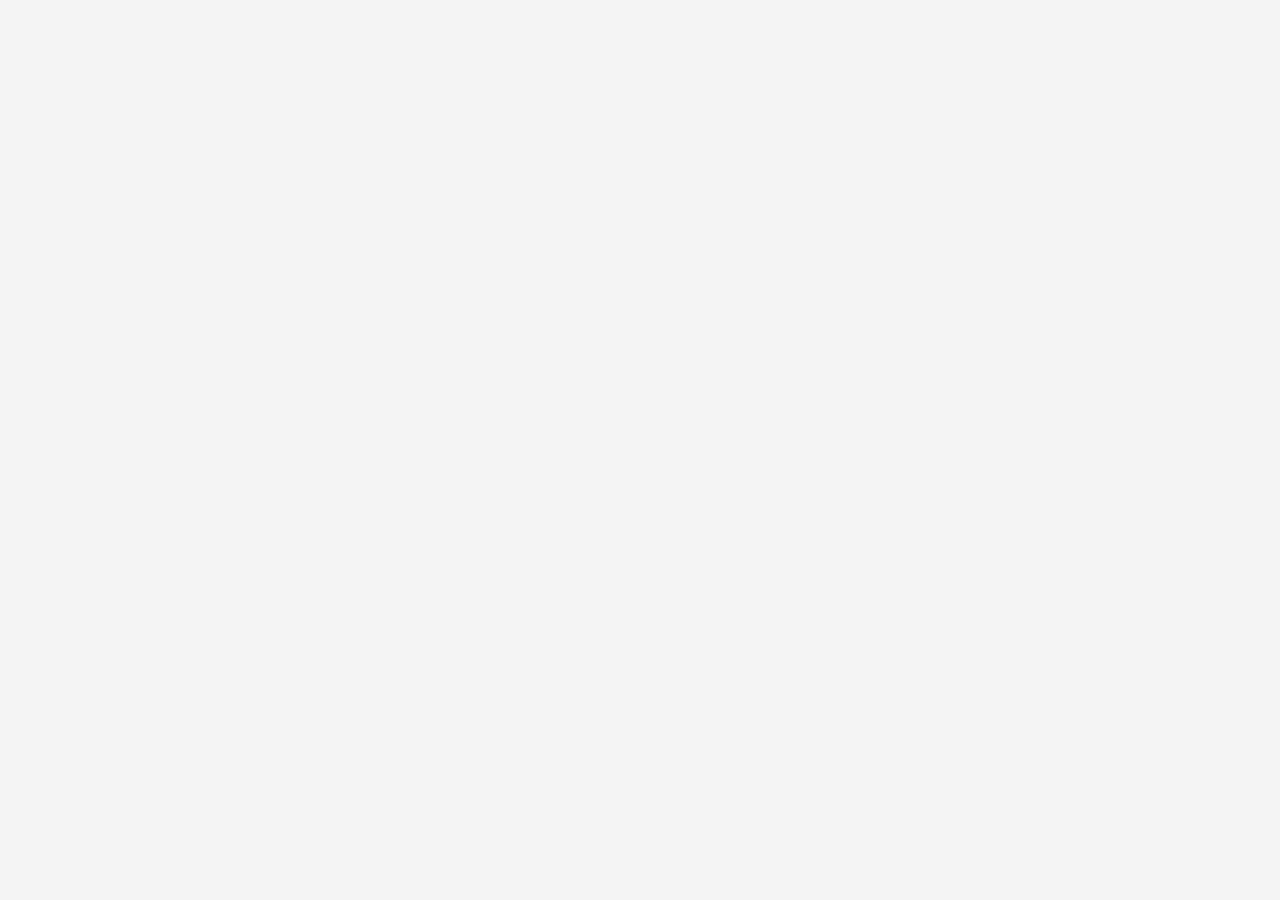
==== about.html @ a2905e07 "v5" ====
<!DOCTYPE html>
<html lang="en">
<head>
    <meta charset="UTF-8">
    <meta name="viewport" content="width=device-width, initial-scale=1.0">
    <title>Webudvikling projekt 2024</title>
    <link rel="stylesheet" href="styles/style.css">

</head>
---- styles/style.css ----
body {
    font-family: Arial, sans-serif;
    margin: 0;
    padding: 0;
    background-color: #f4f4f4;
}
header, footer {
    background-color: #333;
    color: white;
    text-align: center;
    padding: 1em 0;
}
nav ul {
    list-style-type: none;
    padding: 0;
    text-align: center;
    background-color: #444;
}
nav ul li {
    display: inline;
    margin: 0 10px;
}
nav ul li a {
    color: white;
    text-decoration: none;
}
main {
    padding: 20px;
}
h1, h2 {
    color: #333;
}
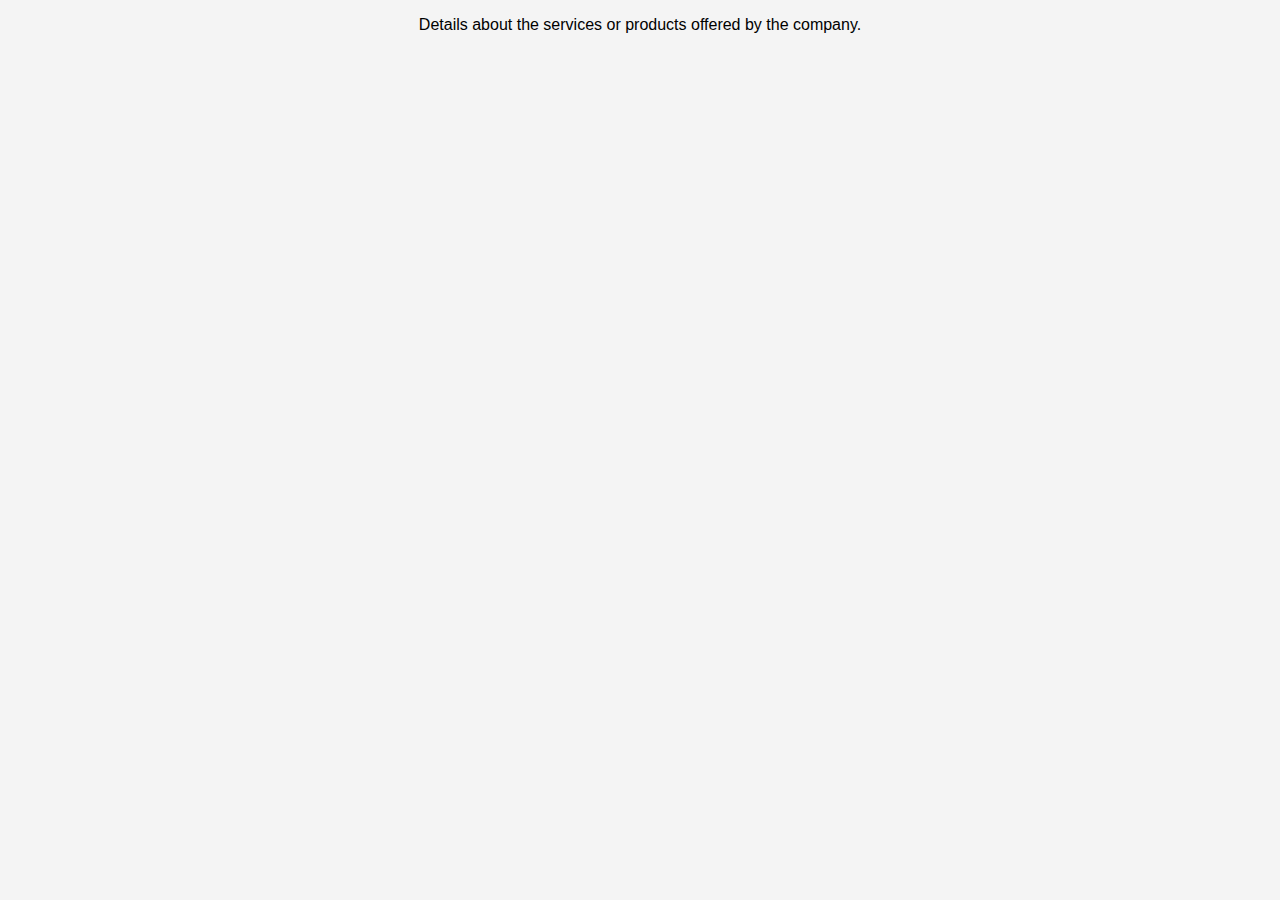
==== commit 23b86450: "v10" ====
--- a/about.html
+++ b/about.html
@@ -6,4 +6,6 @@
     <title>Webudvikling projekt 2024</title>
     <link rel="stylesheet" href="styles/style.css">
 
-</head>+</head>
+
+<p>Details about the services or products offered by the company.</p>--- a/styles/style.css
+++ b/styles/style.css
@@ -3,7 +3,53 @@
     margin: 0;
     padding: 0;
     background-color: #f4f4f4;
+    text-align: center;
 }
+
+header {
+height: 100%;
+            margin: 0;
+            display: flex;
+            align-items: middle;
+            vertical-align: middle;
+            justify-content: middle;
+            font-variant: small-caps;
+         }
+
+header ul {
+    list-style-type: none;
+    }
+
+span {
+    font-family: Tahoma, sans-serif;
+    text-align: center;
+    align-items: middle; 
+    vertical-align: middle;
+    
+    padding: 1%;
+    font-size: 4em
+}
+
+span2 {
+    font-family: Tahoma, sans-serif;
+    text-align: center;
+    align-items: middle; 
+    vertical-align: middle;
+    font-variant: small-caps;
+    padding: 1%;
+    font-size: 2em
+}
+
+.hero-image {
+width: 100vw;
+height: 100vw;
+background-image: url(/images/hero-image-copenstory.jpg);
+background-position: center center;
+background-size: cover;
+}
+
+
+
 header, footer {
     background-color: #333;
     color: white;
@@ -27,7 +73,13 @@
 main {
     padding: 20px;
 }
-h1, h2 {
-    color: #333;
+h1 {
+    color: #333;  
+   font-size: 2.5 em;
+   text-align: center;
 }
 
+h2 {
+    color: #333;
+    text-align: center;
+}
